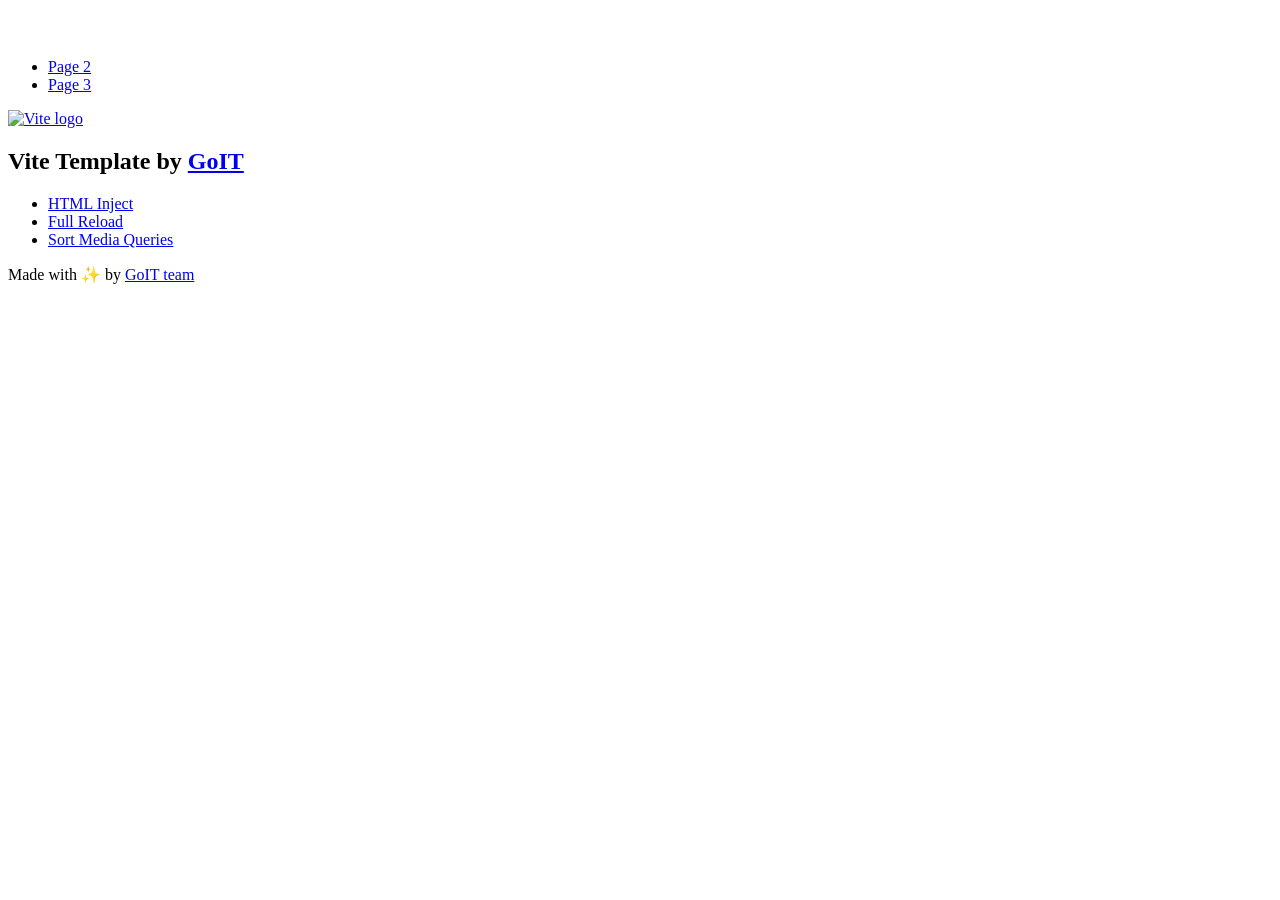
==== index.html @ a7c49c8e "Deploying to gh-pages from @ lindigo-design/goit-advancedjs-hw-01@c2a92a0edae4fda6c62206fbaf3407cf88" ====
<!DOCTYPE html>
<html lang="en">
  <head>
    <meta charset="UTF-8" />
    <link rel="icon" type="image/svg+xml" href="/goit-advancedjs-hw-01/favicon.svg" />
    <meta name="viewport" content="width=device-width, initial-scale=1.0" />
    <title>Vanilla App Template</title>
    <script type="module" crossorigin src="/goit-advancedjs-hw-01/index.js"></script>
    <link rel="stylesheet" crossorigin href="/goit-advancedjs-hw-01/assets/styles-DvPDDfy5.css">
  </head>
  <body>
    <header class="header">
  <div class="container">
    <nav class="nav">
      <a class="nav-logo" href="./index.html" aria-label="Site logo">
        <svg class="nav-logo-icon" width="100" height="30">
          <use href="/goit-advancedjs-hw-01/assets/sprite-E8vg0sBb.svg#logo"></use>
        </svg>
      </a>
      <ul class="nav-list">
        <li class="nav-item">
          <a class="nav-link {=$highlight-act}" href="./page-2.html">Page 2</a>
        </li>
        <li class="nav-item">
          <a class="nav-link {=$highlight-curr}" href="./page-3.html">Page 3</a>
        </li>
      </ul>
    </nav>
  </div>
</header>


    <main>
      <!-- Loads the specified .html file -->
      <section class="vite-promo">
  <div class="container">
    <div class="vite-promo-thumb">
      <a
        class="vite-promo-link"
        href="https://vitejs.dev/"
        target="_blank"
        rel="noopener noreferrer"
        aria-label="Link to Vite official website"
        title="Vite.js  build tool"
      >
        <!-- Path to images as from index.html file -->
        <img
          class="pic"
          src="/goit-advancedjs-hw-01/assets/vite-logo-9o_aqrTe.png"
          alt="Vite logo"
          width="640"
          height="640"
        />
      </a>
    </div>
    <h1 class="main-title">
      <span class="main-title-gradient">Vite</span>
      Template by
      <a
        class="main-title-link"
        href="https://github.com/goitacademy/vanilla-app-template"
        target="_blank"
        rel="noopener noreferrer"
      >
        GoIT
      </a>
    </h1>
  </div>
</section>

      <article class="badges">
  <div class="container">
    <ul class="badges-list">
      <li class="badges-item">
        <a
          class="badges-link"
          href="https://www.npmjs.com/package/vite-plugin-html-inject"
          target="_blank"
          rel="noopener noreferrer"
        >
          HTML Inject
        </a>
      </li>
      <li class="badges-item">
        <a
          class="badges-link"
          href="https://www.npmjs.com/package/vite-plugin-full-reload"
          target="_blank"
          rel="noopener noreferrer"
        >
          Full Reload
        </a>
      </li>
      <li class="badges-item">
        <a
          class="badges-link"
          href="https://www.npmjs.com/package/postcss-sort-media-queries"
          target="_blank"
          rel="noopener noreferrer"
        >
          Sort Media Queries
        </a>
      </li>
    </ul>
  </div>
</article>

    </main>

    <footer class="footer">
  <div class="container">
    <p class="footer-desc">
      Made with ✨ by
      <a
        class="footer-link"
        href="https://goit.global/ua/"
        target="_blank"
        rel="noopener noreferrer"
      >
        GoIT team
      </a>
    </p>
  </div>
</footer>


  </body>
</html>
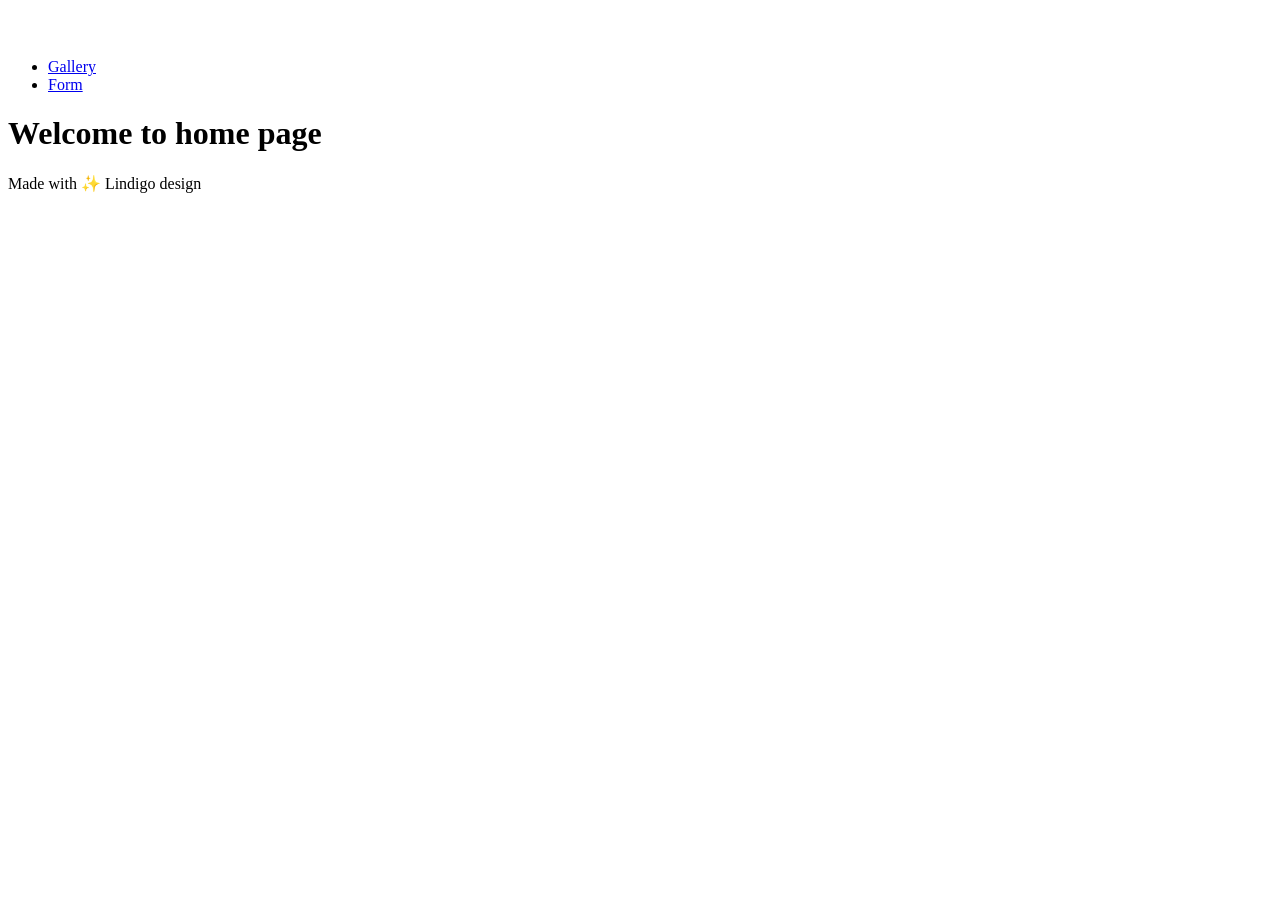
==== commit 2494709f: "Deploying to gh-pages from @ lindigo-design/goit-advancedjs-hw-01@5626234061eccb85d8763d46dfcffd1e78" ====
--- a/index.html
+++ b/index.html
@@ -4,9 +4,9 @@
     <meta charset="UTF-8" />
     <link rel="icon" type="image/svg+xml" href="/goit-advancedjs-hw-01/favicon.svg" />
     <meta name="viewport" content="width=device-width, initial-scale=1.0" />
-    <title>Vanilla App Template</title>
-    <script type="module" crossorigin src="/goit-advancedjs-hw-01/index.js"></script>
-    <link rel="stylesheet" crossorigin href="/goit-advancedjs-hw-01/assets/styles-DvPDDfy5.css">
+    <title>Gallery</title>
+    <script type="module" crossorigin src="/goit-advancedjs-hw-01/assets/styles-1rw2qp73.js"></script>
+    <link rel="stylesheet" crossorigin href="/goit-advancedjs-hw-01/assets/styles-CcW7hZhL.css">
   </head>
   <body>
     <header class="header">
@@ -14,15 +14,15 @@
     <nav class="nav">
       <a class="nav-logo" href="./index.html" aria-label="Site logo">
         <svg class="nav-logo-icon" width="100" height="30">
-          <use href="/goit-advancedjs-hw-01/assets/sprite-E8vg0sBb.svg#logo"></use>
+          <use href="/goit-advancedjs-hw-01/assets/sprite-DRj1VSIz.svg#logo"></use>
         </svg>
       </a>
       <ul class="nav-list">
         <li class="nav-item">
-          <a class="nav-link {=$highlight-act}" href="./page-2.html">Page 2</a>
+          <a class="nav-link {=$highlight-act}" href="./1-gallery.html">Gallery</a>
         </li>
         <li class="nav-item">
-          <a class="nav-link {=$highlight-curr}" href="./page-3.html">Page 3</a>
+          <a class="nav-link {=$highlight-curr}" href="./2-form.html">Form</a>
         </li>
       </ul>
     </nav>
@@ -31,98 +31,22 @@
 
 
     <main>
-      <!-- Loads the specified .html file -->
-      <section class="vite-promo">
-  <div class="container">
-    <div class="vite-promo-thumb">
-      <a
-        class="vite-promo-link"
-        href="https://vitejs.dev/"
-        target="_blank"
-        rel="noopener noreferrer"
-        aria-label="Link to Vite official website"
-        title="Vite.js  build tool"
-      >
-        <!-- Path to images as from index.html file -->
-        <img
-          class="pic"
-          src="/goit-advancedjs-hw-01/assets/vite-logo-9o_aqrTe.png"
-          alt="Vite logo"
-          width="640"
-          height="640"
-        />
-      </a>
-    </div>
-    <h1 class="main-title">
-      <span class="main-title-gradient">Vite</span>
-      Template by
-      <a
-        class="main-title-link"
-        href="https://github.com/goitacademy/vanilla-app-template"
-        target="_blank"
-        rel="noopener noreferrer"
-      >
-        GoIT
-      </a>
-    </h1>
-  </div>
-</section>
+      <div class="container">
+        <h1 class="main-title">
+          <span class="main-title-gradient">Welcome</span> to home page
+        </h1>
 
-      <article class="badges">
-  <div class="container">
-    <ul class="badges-list">
-      <li class="badges-item">
-        <a
-          class="badges-link"
-          href="https://www.npmjs.com/package/vite-plugin-html-inject"
-          target="_blank"
-          rel="noopener noreferrer"
-        >
-          HTML Inject
-        </a>
-      </li>
-      <li class="badges-item">
-        <a
-          class="badges-link"
-          href="https://www.npmjs.com/package/vite-plugin-full-reload"
-          target="_blank"
-          rel="noopener noreferrer"
-        >
-          Full Reload
-        </a>
-      </li>
-      <li class="badges-item">
-        <a
-          class="badges-link"
-          href="https://www.npmjs.com/package/postcss-sort-media-queries"
-          target="_blank"
-          rel="noopener noreferrer"
-        >
-          Sort Media Queries
-        </a>
-      </li>
-    </ul>
-  </div>
-</article>
-
+      </div>
     </main>
 
     <footer class="footer">
   <div class="container">
     <p class="footer-desc">
-      Made with ✨ by
-      <a
-        class="footer-link"
-        href="https://goit.global/ua/"
-        target="_blank"
-        rel="noopener noreferrer"
-      >
-        GoIT team
-      </a>
+      Made with ✨  Lindigo design
     </p>
   </div>
 </footer>
 
 
   </body>
-</html>
+</html>
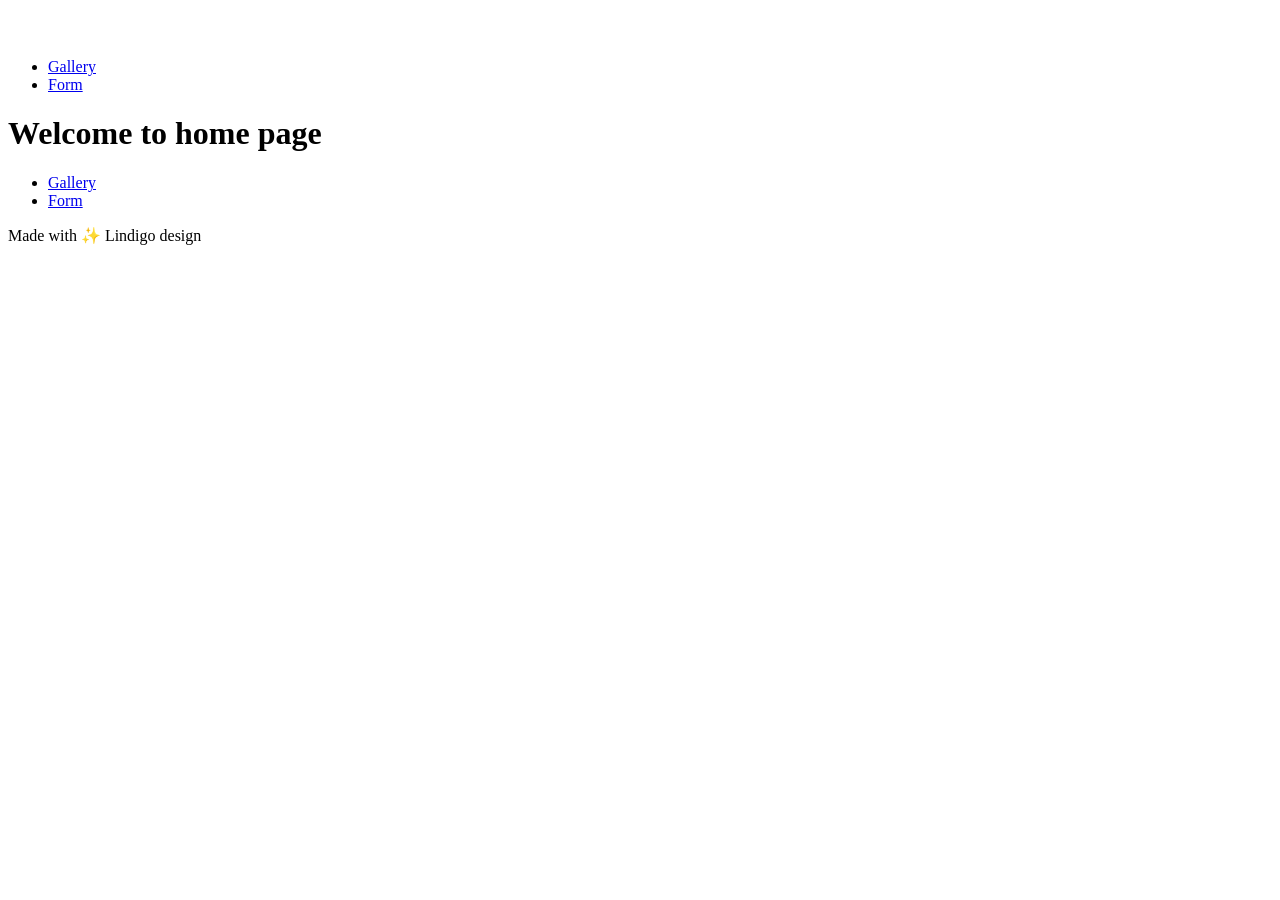
==== commit b64d8530: "Deploying to gh-pages from @ lindigo-design/goit-advancedjs-hw-01@67fa00acd2c6f3f51c54f3771076924a64" ====
--- a/index.html
+++ b/index.html
@@ -30,16 +30,20 @@
 </header>
 
 
-    <main>
-      <div class="container">
-        <h1 class="main-title">
-          <span class="main-title-gradient">Welcome</span> to home page
-        </h1>
+  <main>
+    <div class="container">
+      <h1 class="main-title">
+        <span class="main-title-gradient">Welcome</span> to home page
+      </h1>
+      <ul>
+        <li><a href="./1-gallery.html">Gallery</a></li>
+        <li><a href="./2-form.html">Form</a></li>
+      </ul>
+    </div>
 
-      </div>
-    </main>
+  </main>
 
-    <footer class="footer">
+  <footer class="footer">
   <div class="container">
     <p class="footer-desc">
       Made with ✨  Lindigo design
